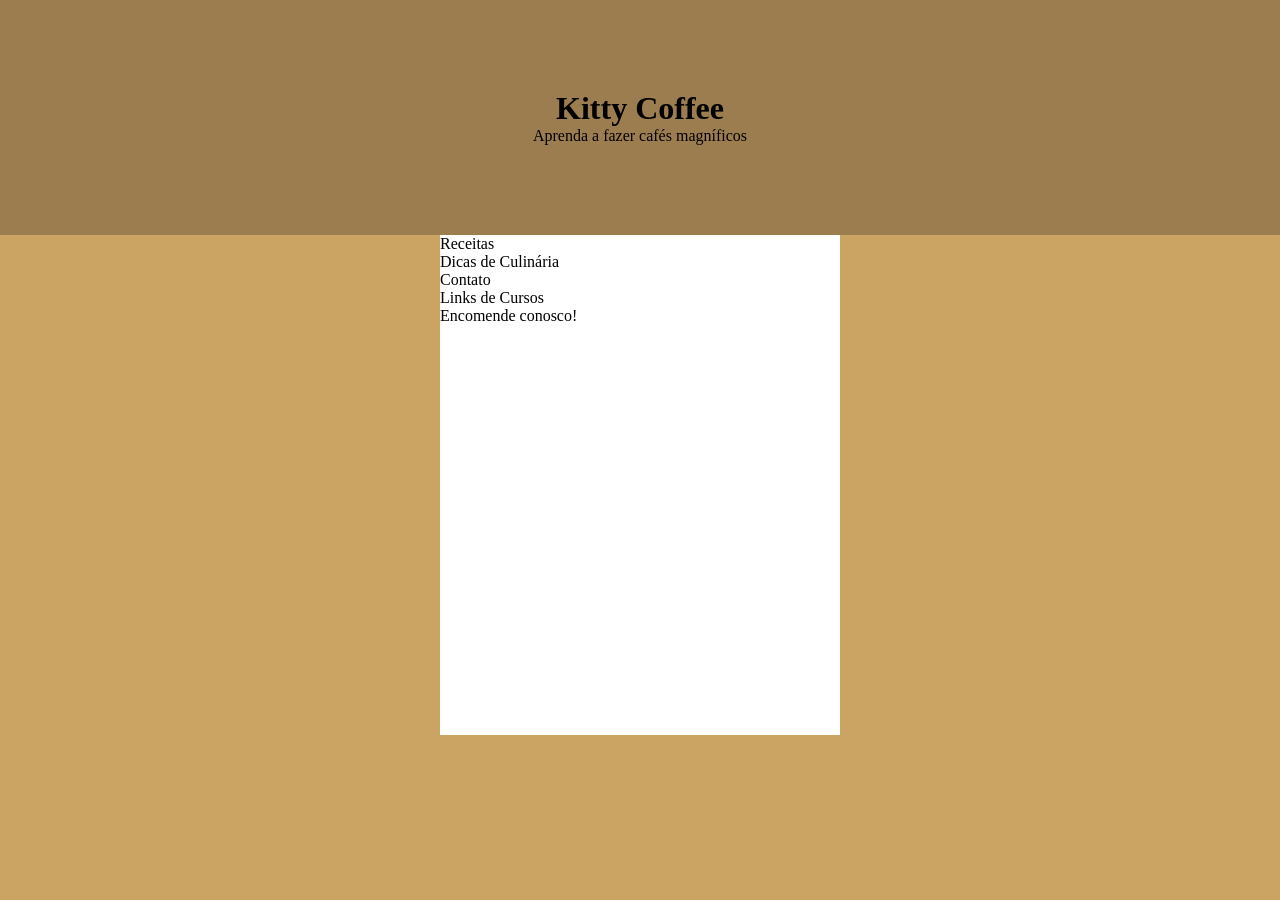
==== site/index.html @ 9cee621f "a" ====
<!DOCTYPE html>
<html lang="pt-br">
<head>
    <meta charset="UTF-8">
    <meta name="viewport" content="width=device-width, initial-scale=1.0">
    <title>Kitty Coffee</title>
    <link rel="stylesheet" href="style.css">

    <style>
        header{
            background-color: #9C7D4F;
            padding-bottom: 90px;
            padding-top: 90px;
            text-align: center;
        }

        .lista {
            background-color: white;
            width: 400px;
            margin: auto;
            height: 500px;
            
        }

    </style>
</head>
<body>
    <main>
        <header>
            <h1>Kitty Coffee</h1>
            <p>Aprenda a fazer cafés magníficos</p>
        </header>
    
        <section class="lista">
            <p>Receitas</p>
            <p>Dicas de Culinária</p>
            <p>Contato</p>
            <p>Links de Cursos</p>
            <p>Encomende conosco!</p>
        </section>

        <div class="cafe">
            <im src="../imagens/cafe.png" alt="">
        <div>
    </main>
</body>
</html>
---- site/style.css ----
@charset "UTF-8";

*{
    margin: 0px;
}


.cafe{
background-color: black;
position: relative;
display: inline-block;
display: flex;
margin: -30% 100%;
}

body{
    background-color: #CBA363;
    background-imge: url(../imagens/fundo-marrom.jpg);
    background-position: center center;
    background-repeat: no-repeat;
    background-size: cover;
    background-attachment: fixed;
    height: 96vh;
}
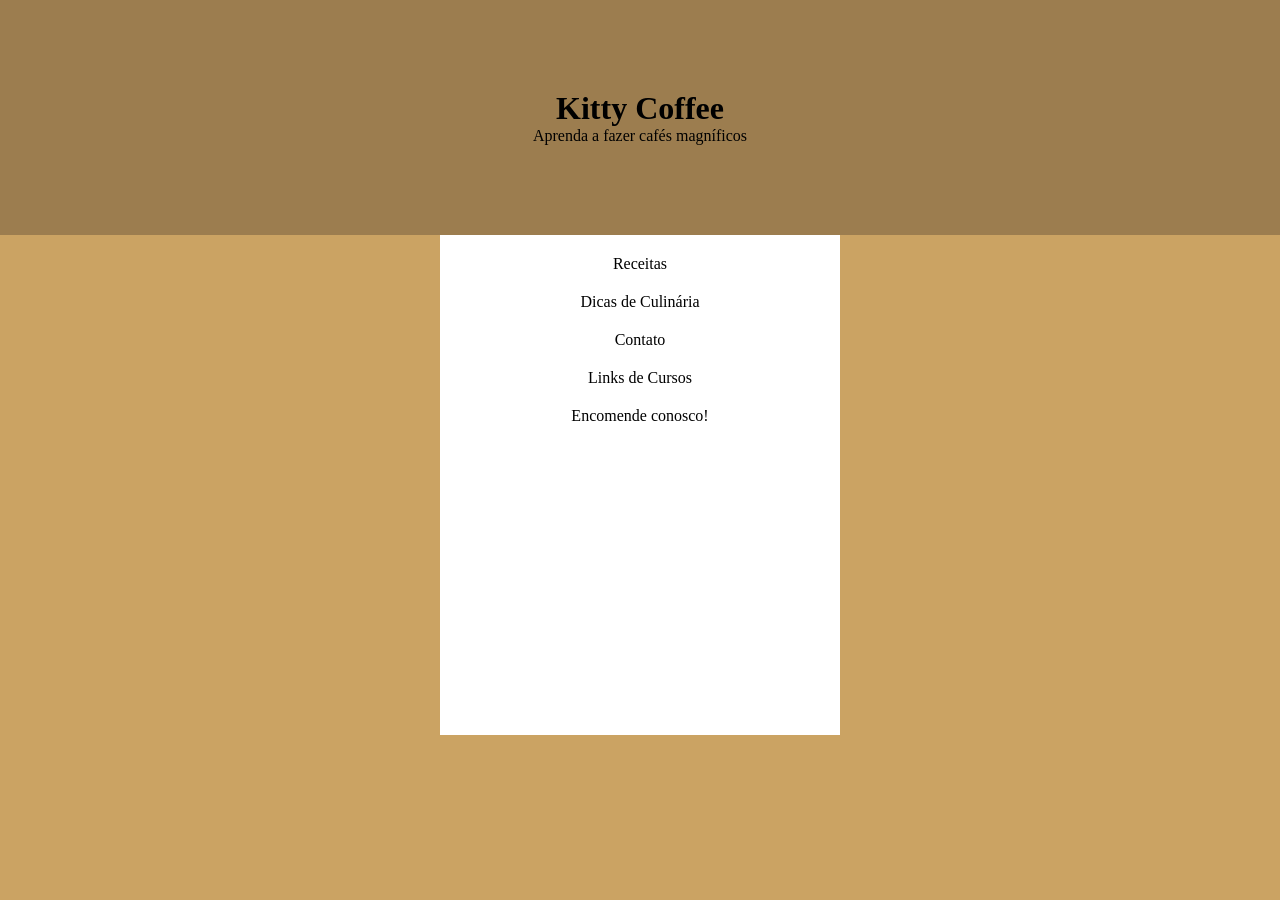
==== commit 00e6588f: "Update index.html" ====
--- a/site/index.html
+++ b/site/index.html
@@ -22,6 +22,12 @@
             
         }
 
+        .lista > p{
+            padding-top: 20px;
+            text-align: center;
+        }
+  
+
     </style>
 </head>
 <body>
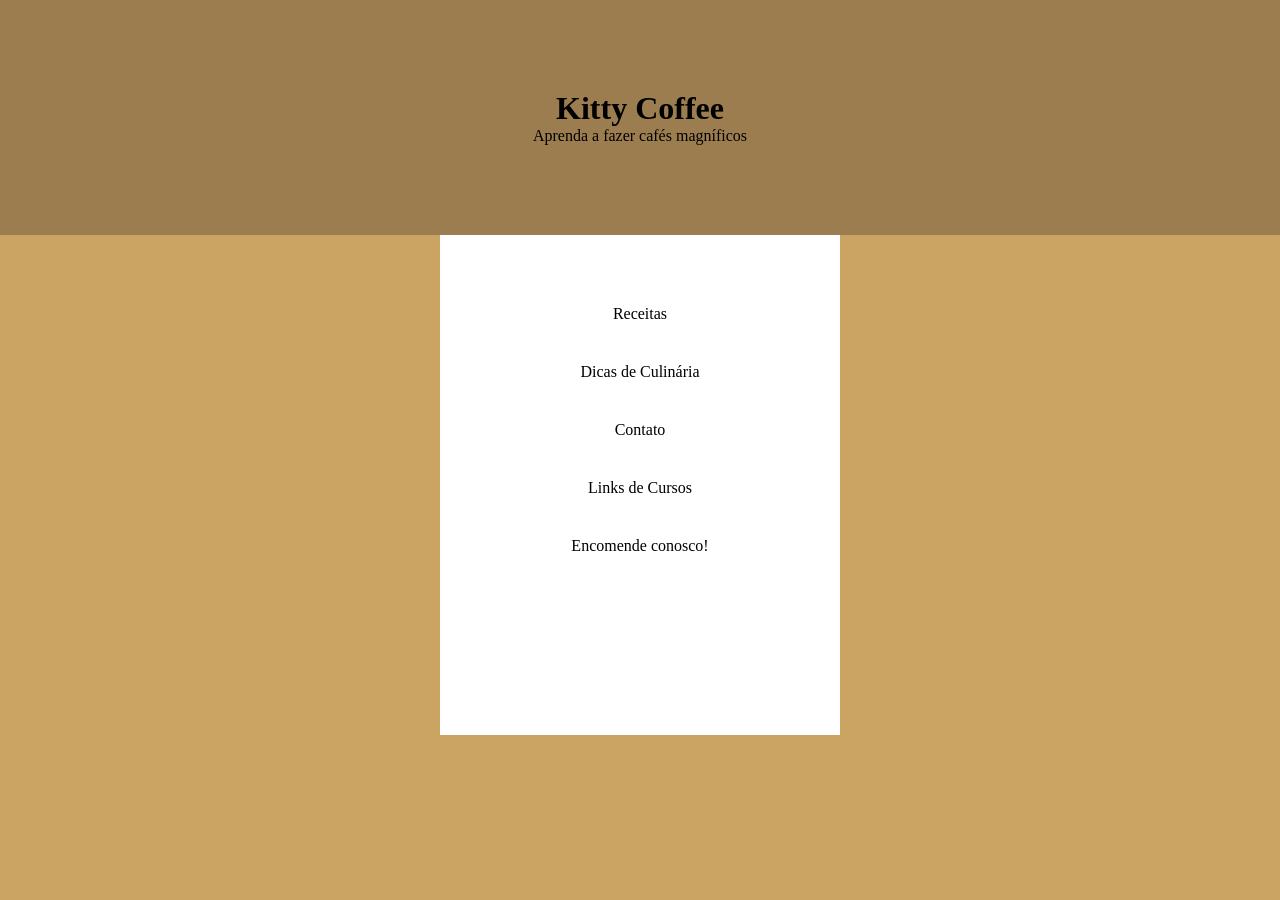
==== commit 6b349444: "k" ====
--- a/site/index.html
+++ b/site/index.html
@@ -19,12 +19,17 @@
             width: 400px;
             margin: auto;
             height: 500px;
+            background-attachment: fixed;
+            
             
         }
 
         .lista > p{
-            padding-top: 20px;
+            justify-content: center;
+            padding: 10px;
             text-align: center;
+            padding-top: 70px;
+            margin-bottom: -40px;
         }
   
 
--- a/site/style.css
+++ b/site/style.css
@@ -1,8 +1,30 @@
 @charset "UTF-8";
+
+@font-face {
+    font-family: 'the bold font';
+    src: url(../fontes/THE\ BOLD\ FONT\ -\ FREE\ VERSION\ -\ 2023.otf) format(opentype);
+
+    font-family: 'crunch';
+    src: url(../fontes/Crunch\ Chips.otf) format(opentype);
+
+    font-family: 'sweet cherry';
+    src: url(../fontes/Sweet\ Cherry.otf) format(opentype);
+}
+
+:root{
+    --theboldfont: 'the bold font', Arial, sans-serif;
+    --crunch: 'crunch' Arial, sans-serif;
+    --sweetcherry: 'sweet cherry', fantasy, sans-serif; 
+}
+
 
 *{
     margin: 0px;
 }
+
+/*Configuracoes*/
+
+
 
 
 .cafe{
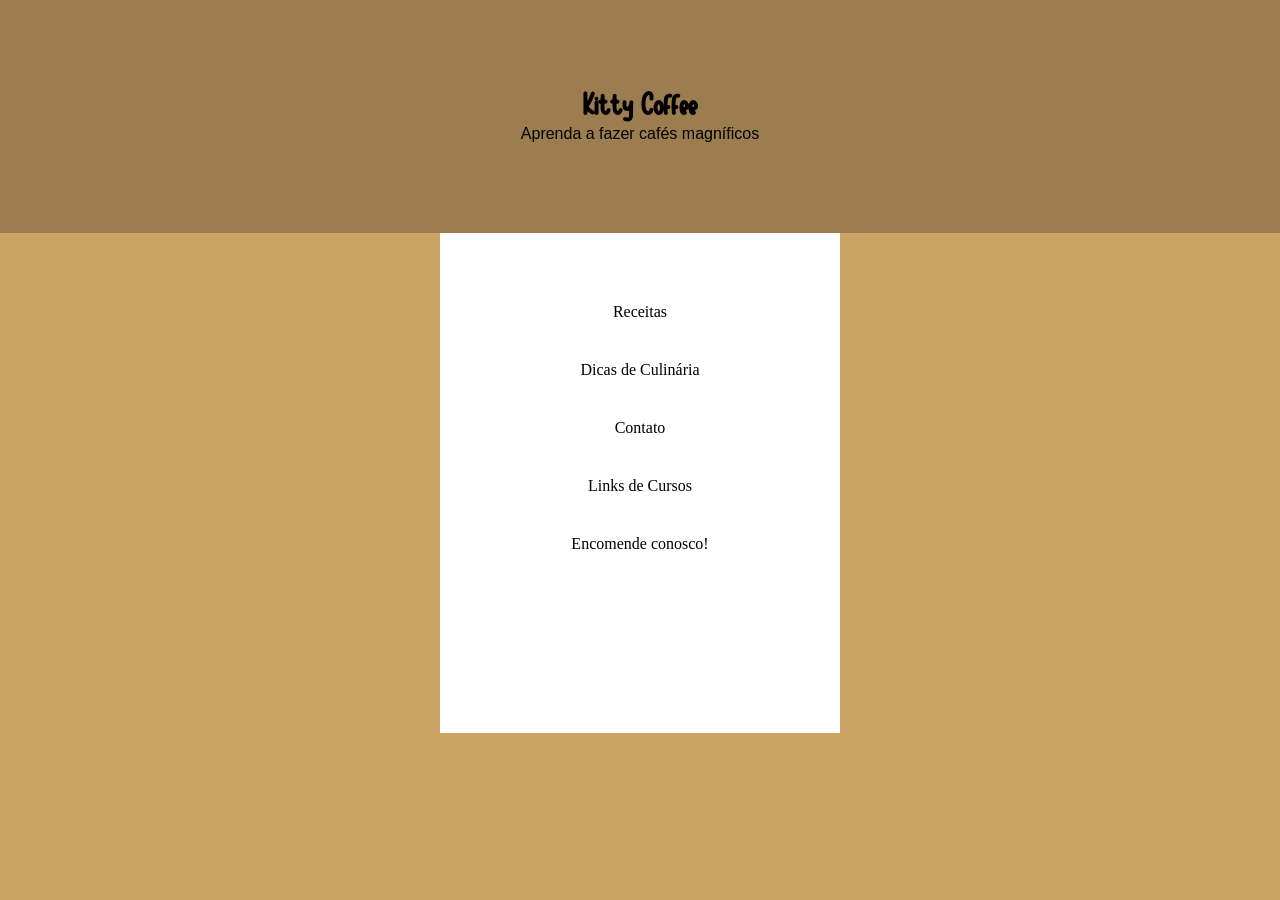
==== commit 3873d9f7: "ç" ====
--- a/site/index.html
+++ b/site/index.html
@@ -7,32 +7,7 @@
     <link rel="stylesheet" href="style.css">
 
     <style>
-        header{
-            background-color: #9C7D4F;
-            padding-bottom: 90px;
-            padding-top: 90px;
-            text-align: center;
-        }
-
-        .lista {
-            background-color: white;
-            width: 400px;
-            margin: auto;
-            height: 500px;
-            background-attachment: fixed;
-            
-            
-        }
-
-        .lista > p{
-            justify-content: center;
-            padding: 10px;
-            text-align: center;
-            padding-top: 70px;
-            margin-bottom: -40px;
-        }
-  
-
+      
     </style>
 </head>
 <body>
--- a/site/style.css
+++ b/site/style.css
@@ -24,7 +24,43 @@
 
 /*Configuracoes*/
 
+body{
+    background-color: #CBA363;
+}
 
+header{
+    background-color: #9C7D4F;
+    padding-bottom: 90px;
+    padding-top: 90px;
+    text-align: center;
+}
+
+header > h1{
+    font-family: var(--sweetcherry);
+}
+
+header > p{
+    font-family: var(--theboldfont);
+}
+
+.lista {
+    background-color: white;
+    width: 400px;
+    margin: auto;
+    height: 500px;
+    background-attachment: fixed;
+    
+    
+}
+
+.lista > p{
+    font-family: var(--crunch);
+    justify-content: center;
+    padding: 10px;
+    text-align: center;
+    padding-top: 70px;
+    margin-bottom: -40px;
+}
 
 
 .cafe{
@@ -34,13 +70,3 @@
 display: flex;
 margin: -30% 100%;
 }
-
-body{
-    background-color: #CBA363;
-    background-imge: url(../imagens/fundo-marrom.jpg);
-    background-position: center center;
-    background-repeat: no-repeat;
-    background-size: cover;
-    background-attachment: fixed;
-    height: 96vh;
-}
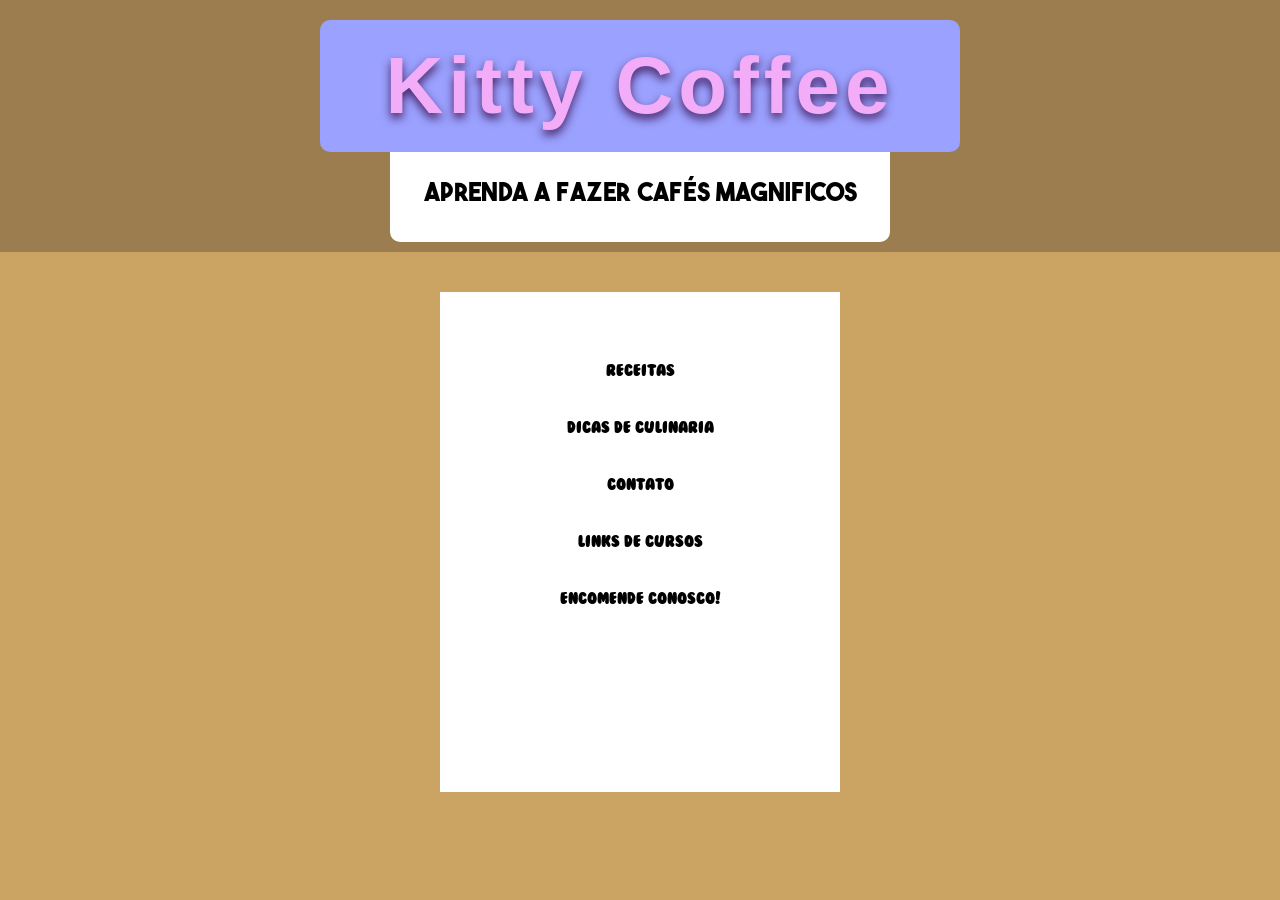
==== commit e381dd21: "l" ====
--- a/site/index.html
+++ b/site/index.html
@@ -5,6 +5,7 @@
     <meta name="viewport" content="width=device-width, initial-scale=1.0">
     <title>Kitty Coffee</title>
     <link rel="stylesheet" href="style.css">
+    
 
     <style>
       
@@ -14,12 +15,12 @@
     <main>
         <header>
             <h1>Kitty Coffee</h1>
-            <p>Aprenda a fazer cafés magníficos</p>
+            <p>Aprenda a fazer cafés magnificos</p>
         </header>
     
         <section class="lista">
             <p>Receitas</p>
-            <p>Dicas de Culinária</p>
+            <p>Dicas de Culinaria</p>
             <p>Contato</p>
             <p>Links de Cursos</p>
             <p>Encomende conosco!</p>
--- a/site/style.css
+++ b/site/style.css
@@ -3,18 +3,19 @@
 @font-face {
     font-family: 'the bold font';
     src: url(../fontes/THE\ BOLD\ FONT\ -\ FREE\ VERSION\ -\ 2023.otf) format(opentype);
+}
 
-    font-family: 'crunch';
-    src: url(../fontes/Crunch\ Chips.otf) format(opentype);
+@font-face {
+    font-family:'bubblegum';
+    src: url(../fontes/Bubblegum.ttf) format(truetype);
+}
 
-    font-family: 'sweet cherry';
-    src: url(../fontes/Sweet\ Cherry.otf) format(opentype);
-}
+@import url('https://fonts.googleapis.com/css2?family=Phudu:wght@300..900&display=swap');
 
 :root{
     --theboldfont: 'the bold font', Arial, sans-serif;
-    --crunch: 'crunch' Arial, sans-serif;
     --sweetcherry: 'sweet cherry', fantasy, sans-serif; 
+    --bubblegum: 'bubblegum', Arial;
 }
 
 
@@ -30,17 +31,35 @@
 
 header{
     background-color: #9C7D4F;
-    padding-bottom: 90px;
-    padding-top: 90px;
+    padding-bottom: 10px;
+    padding-top: 20px;
     text-align: center;
 }
 
 header > h1{
+    border-radius: 10px;
+    padding: 20px;
+    width: 600px;
+    background-color: rgb(155, 161, 255);
+    letter-spacing: 5px;
+    font-weight: bold;
+    color: rgb(242, 172, 248);
+    text-shadow: 0px 5px 10px rgba(49, 0, 61, 0.795);
+    font-size: 5em;
     font-family: var(--sweetcherry);
+    margin: auto;
+    margin-bottom:;
 }
 
 header > p{
     font-family: var(--theboldfont);
+    font-size: 25px;
+    background-color: white;
+    border-radius: 0 0 10px 10px;
+    width: 500px;
+    height: 60px;
+    margin: auto;
+    padding-top: 30px;
 }
 
 .lista {
@@ -48,13 +67,13 @@
     width: 400px;
     margin: auto;
     height: 500px;
-    background-attachment: fixed;
+   margin-top: 40px;
     
     
 }
 
 .lista > p{
-    font-family: var(--crunch);
+    font-family: 'bubblegum';
     justify-content: center;
     padding: 10px;
     text-align: center;
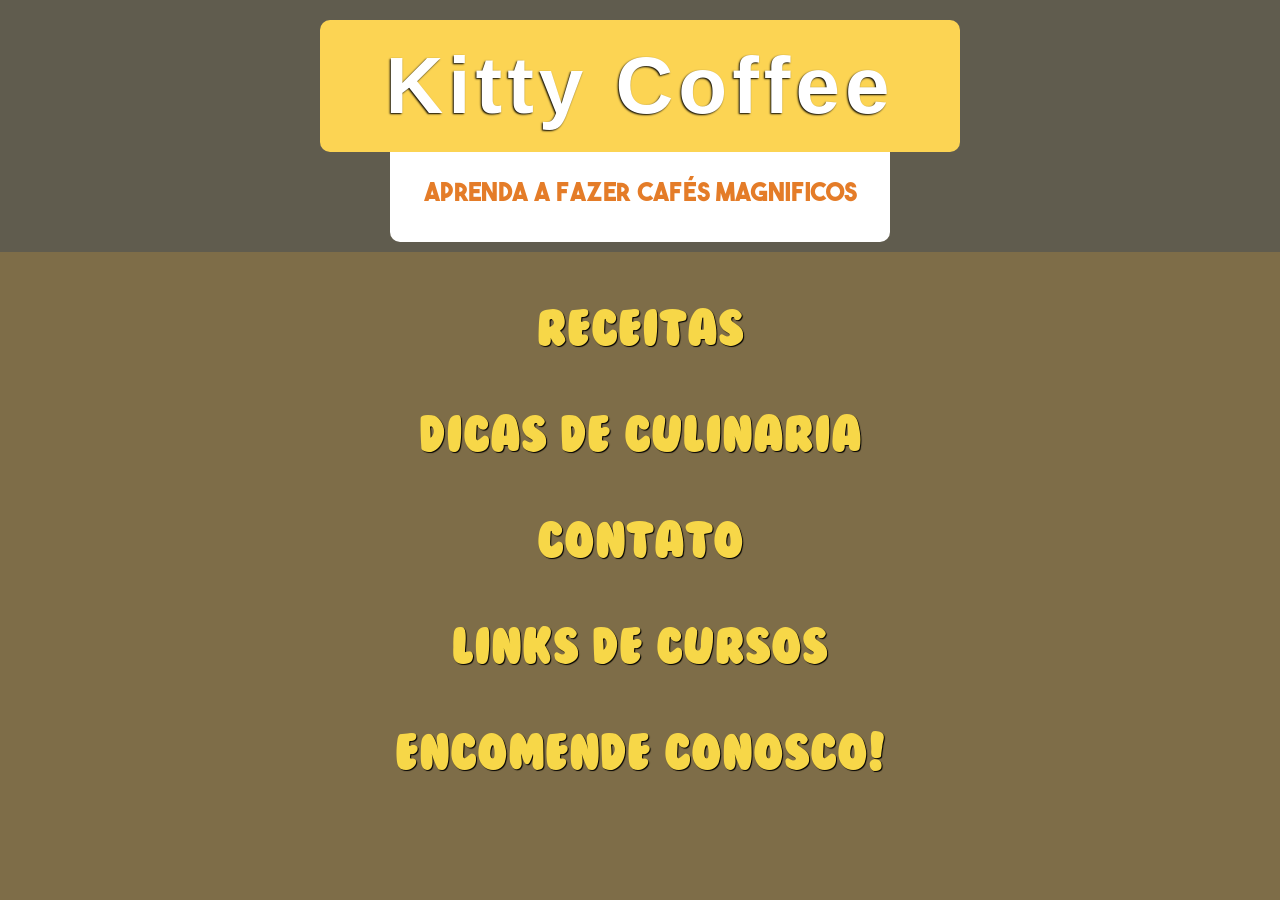
==== commit efb31f86: "l" ====
--- a/site/index.html
+++ b/site/index.html
@@ -19,11 +19,11 @@
         </header>
     
         <section class="lista">
-            <p>Receitas</p>
-            <p>Dicas de Culinaria</p>
-            <p>Contato</p>
-            <p>Links de Cursos</p>
-            <p>Encomende conosco!</p>
+            <p><a href="#">Receitas</a></p>
+            <p><a href="#">Dicas de Culinaria</a></p>
+            <p><a href="#">Contato</a></p>
+            <p><a href="#">Links de Cursos</a></p>
+            <p><a href="#">Encomende conosco!</a></p>
         </section>
 
         <div class="cafe">
--- a/site/style.css
+++ b/site/style.css
@@ -26,11 +26,11 @@
 /*Configuracoes*/
 
 body{
-    background-color: #CBA363;
+    background-color: #7e6d48;
 }
 
 header{
-    background-color: #9C7D4F;
+    background-color: #605C4E;
     padding-bottom: 10px;
     padding-top: 20px;
     text-align: center;
@@ -40,11 +40,11 @@
     border-radius: 10px;
     padding: 20px;
     width: 600px;
-    background-color: rgb(155, 161, 255);
+    background-color: rgb(252, 212, 83);
     letter-spacing: 5px;
     font-weight: bold;
-    color: rgb(242, 172, 248);
-    text-shadow: 0px 5px 10px rgba(49, 0, 61, 0.795);
+    color: rgb(255, 255, 255);
+    text-shadow: -1px 1px 2px rgb(0, 0, 0);
     font-size: 5em;
     font-family: var(--sweetcherry);
     margin: auto;
@@ -53,8 +53,9 @@
 
 header > p{
     font-family: var(--theboldfont);
+    color: rgb(228, 124, 40);
     font-size: 25px;
-    background-color: white;
+    background-color: rgb(255, 255, 255);
     border-radius: 0 0 10px 10px;
     width: 500px;
     height: 60px;
@@ -62,25 +63,22 @@
     padding-top: 30px;
 }
 
-.lista {
-    background-color: white;
-    width: 400px;
-    margin: auto;
-    height: 500px;
-   margin-top: 40px;
-    
-    
-}
 
 .lista > p{
     font-family: 'bubblegum';
-    justify-content: center;
-    padding: 10px;
+    color: #f7d748;
+    text-shadow: 1px 1px 1px black;
+    font-size: 3em;
     text-align: center;
-    padding-top: 70px;
-    margin-bottom: -40px;
+    line-height: 2em;
+    padding-top: 30px;
+    margin-bottom: -20px;
 }
 
+a{
+    text-decoration: none;
+    color: #f7d748;
+}
 
 .cafe{
 background-color: black;
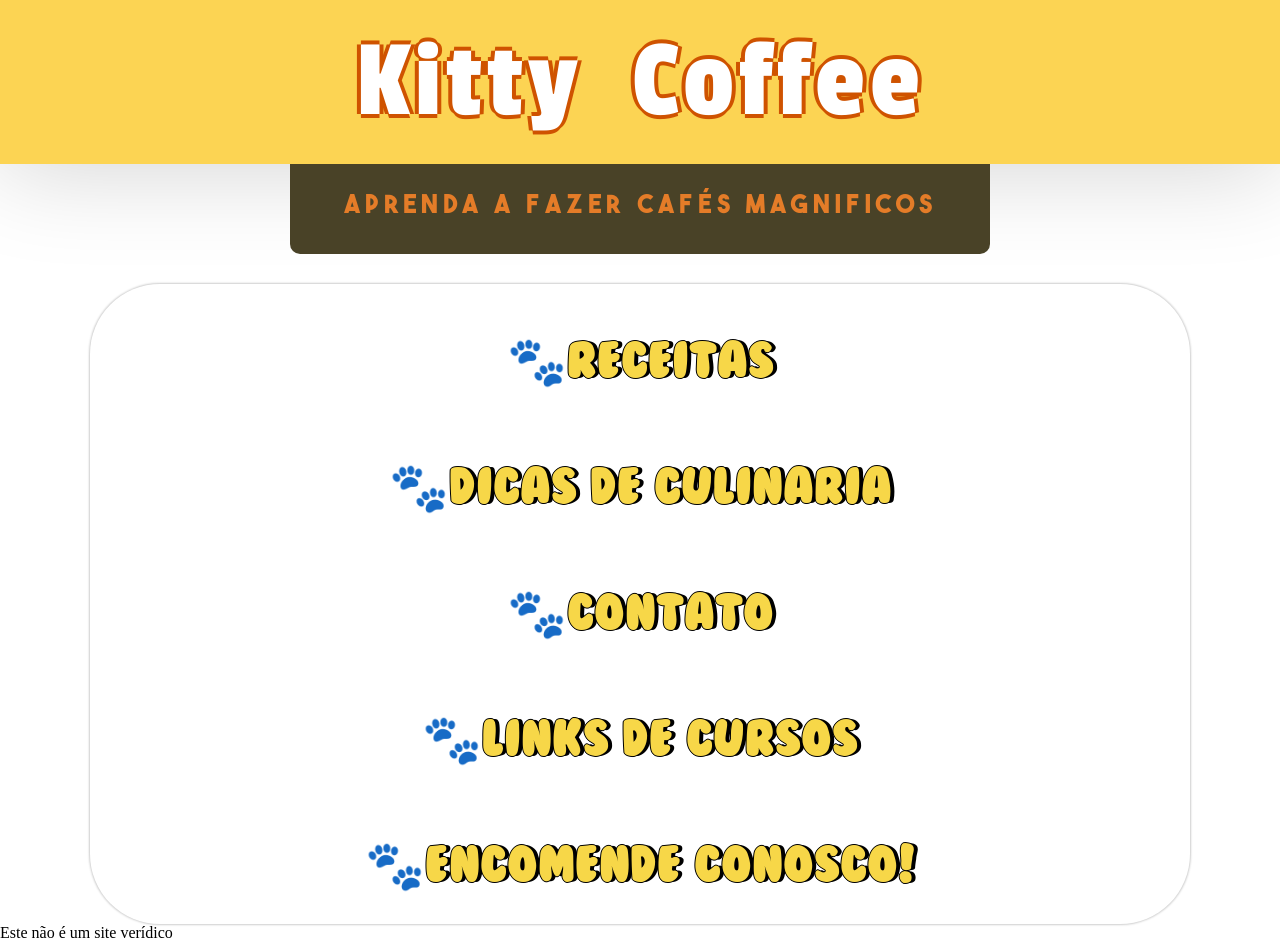
==== commit ebe717f5: "a" ====
--- a/site/index.html
+++ b/site/index.html
@@ -30,5 +30,10 @@
             <im src="../imagens/cafe.png" alt="">
         <div>
     </main>
+
+    <footer>
+        <p>Este não é um site verídico</p>
+    </footer>
+
 </body>
 </html>
--- a/site/style.css
+++ b/site/style.css
@@ -1,4 +1,6 @@
 @charset "UTF-8";
+
+@import url('https://fonts.googleapis.com/css2?family=Passion+One:wght@400;700;900&display=swap');
 
 @font-face {
     font-family: 'the bold font';
@@ -25,49 +27,52 @@
 
 /*Configuracoes*/
 
-body{
-    background-color: #7e6d48;
-}
-
 header{
-    background-color: #605C4E;
     padding-bottom: 10px;
-    padding-top: 20px;
     text-align: center;
 }
 
 header > h1{
-    border-radius: 10px;
-    padding: 20px;
-    width: 600px;
+    padding: 20px 0px 20px 0px;
+    width: 100%;
     background-color: rgb(252, 212, 83);
     letter-spacing: 5px;
-    font-weight: bold;
+    word-spacing: 20px;
+    font-weight: 400;
     color: rgb(255, 255, 255);
-    text-shadow: -1px 1px 2px rgb(0, 0, 0);
-    font-size: 5em;
-    font-family: var(--sweetcherry);
+    text-shadow: 4px 0 0 rgb(207, 83, 0), 0 4px 0 rgb(207, 83, 0), -4px 0 0px rgb(207, 83, 0), 0 -4px 0px rgb(207, 83, 0);
+    font-size: 7em;
+    font-family: 'passion one';
     margin: auto;
-    margin-bottom:;
+    box-shadow: 0px 2px 100px 2px rgba(0, 0, 0, 0.178);
 }
 
 header > p{
     font-family: var(--theboldfont);
     color: rgb(228, 124, 40);
     font-size: 25px;
-    background-color: rgb(255, 255, 255);
+    letter-spacing: 5px;
+    background-color: #494227;
     border-radius: 0 0 10px 10px;
-    width: 500px;
+    width: 700px;
     height: 60px;
     margin: auto;
     padding-top: 30px;
 }
 
+.lista{
+    width: 1100px;
+    height: 640px;
+    box-shadow: 0px 0px 2px 1px rgba(0, 0, 0, 0.192);
+    border-radius: 70px;
+    margin: auto;
+}
 
 .lista > p{
+    margin-top: 20px;
     font-family: 'bubblegum';
     color: #f7d748;
-    text-shadow: 1px 1px 1px black;
+    text-shadow: 4px 0 0 black, 0 1px 0 black, -1px 0 0 black, 0 -1px 0 black;
     font-size: 3em;
     text-align: center;
     line-height: 2em;
@@ -80,10 +85,18 @@
     color: #f7d748;
 }
 
-.cafe{
-background-color: black;
-position: relative;
-display: inline-block;
-display: flex;
-margin: -30% 100%;
+a:hover{
+    text-decoration: underline;
+    font-size: 50px;
+    color: #f7c848;
 }
+
+a::before{
+    content: '🐾';
+    text-shadow: none;
+    text-decoration: none;
+}
+
+footer{
+    
+}
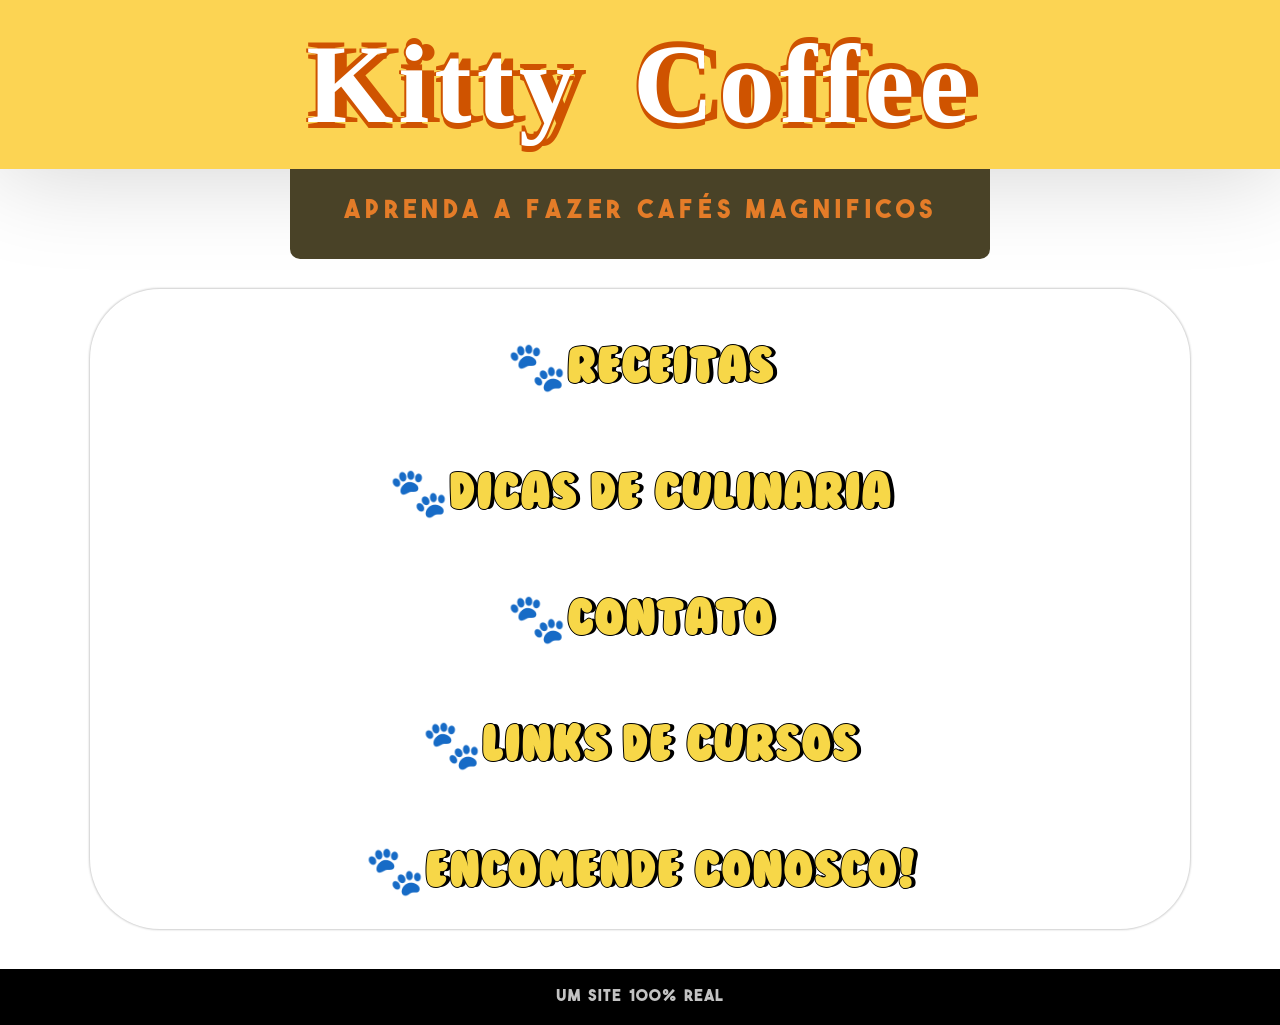
==== commit 511f576d: "a" ====
--- a/site/index.html
+++ b/site/index.html
@@ -32,7 +32,7 @@
     </main>
 
     <footer>
-        <p>Este não é um site verídico</p>
+        <p>Um site 100% real</p>
     </footer>
 
 </body>
--- a/site/style.css
+++ b/site/style.css
@@ -38,9 +38,9 @@
     background-color: rgb(252, 212, 83);
     letter-spacing: 5px;
     word-spacing: 20px;
-    font-weight: 400;
+    font-weight: bolder;
     color: rgb(255, 255, 255);
-    text-shadow: 4px 0 0 rgb(207, 83, 0), 0 4px 0 rgb(207, 83, 0), -4px 0 0px rgb(207, 83, 0), 0 -4px 0px rgb(207, 83, 0);
+    text-shadow: 12px 0 0 rgb(207, 83, 0), 0 6px 0 rgb(207, 83, 0), -2px 0 0px rgb(207, 83, 0), 0 -6px 0px rgb(207, 83, 0);
     font-size: 7em;
     font-family: 'passion one';
     margin: auto;
@@ -98,5 +98,17 @@
 }
 
 footer{
-    
+    margin-top: 40px;
+    background-color: black;]
+    height: 20px;
+    padding: 20px;
 }
+
+footer > p{
+    word-spacing: 2px;
+    letter-spacing: 1px;
+    font-family: var(--theboldfont);
+    color: rgb(194, 194, 194);
+    margin: 0px;
+    text-align: center;
+}
